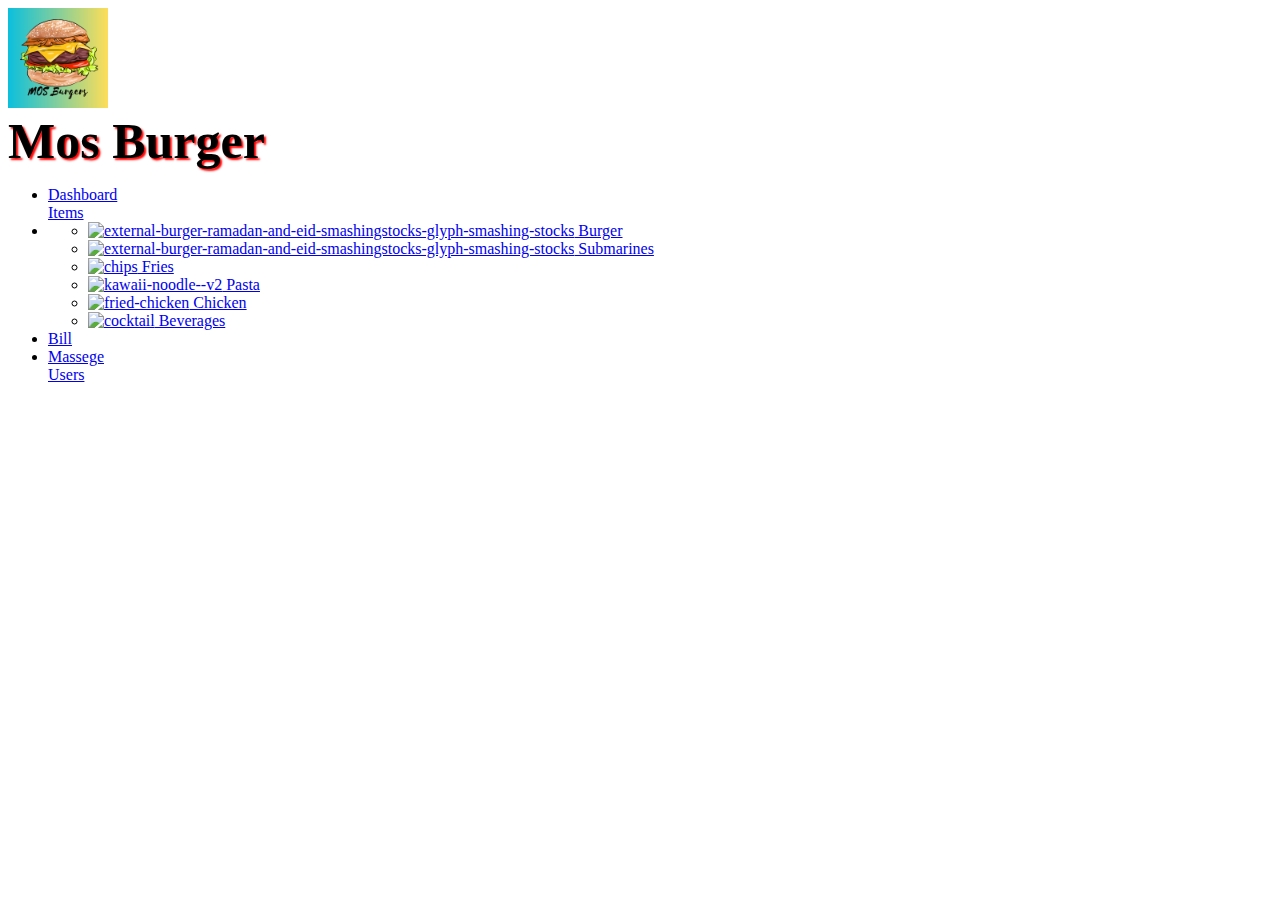
==== Beverages.html @ a5de5234 "add Items index files" ====
<!doctype html>
<html lang="en">
    <head>
        <title>Title</title>
        <!-- Required meta tags -->
        <meta charset="utf-8" />
        <meta
            name="viewport"
            content="width=device-width, initial-scale=1, shrink-to-fit=no"
        />

        <!-- Bootstrap CSS v5.2.1 -->
        <link
            href="https://cdn.jsdelivr.net/npm/bootstrap@5.3.2/dist/css/bootstrap.min.css"
            rel="stylesheet"
            integrity="sha384-T3c6CoIi6uLrA9TneNEoa7RxnatzjcDSCmG1MXxSR1GAsXEV/Dwwykc2MPK8M2HN"
            crossorigin="anonymous"
        />
    </head>

    <body>
        <header>
            <div class="fixed-top">
                <div class="container-fluid">
                    <div class="row py-2 bg-light">
                        <div class="col-md-2">
                            <a href="../'">
                                <img class="img-fluid" src="logo/MOS Burgers.png" width="100px" alt="Mos-Buger">
                            </a>
                        </div>
                        <div class="col-md-8"></div>
                        <div class="col-md-2 pt-2 text-end pe-4 d-none d-sm-block"
                            style=" color: black; text-shadow: 2px 2px 2px red; font-size: 50px; font-weight: 600;">
                            Mos Burger
                        </div>
                    </div>
                </div>
    
                <!-- place navbar here -->
    
                <nav class="navbar navbar-expand-lg navbar-dark bg-dark">
                    <div class="container-fluid">
                        <a class="navbar-brand" href="../"></a>
                        <div id="navbarSupportedContent" class="collapse navbar-collapse">
                            <ul class="navbar-nav ms-auto mb-2 mb-lg-0">
                                <li class="nav-item">
                                    <a class="nav-link active" aria-current="page" href="index.html">Dashboard</a>
                                </li>
                                <a id="navbarDropdown" class="nav-link dropdown-toggle" href="#" role="button"
                                    data-bs-toggle="dropdown" aria-expanded="false">
                                    Items
                                </a>
                                <li class="nav-item dropdown">
                                    <ul class="dropdown-menu" aria-labelledby="navbarDropdown">
                                        <li>
                                            <a class="dropdown-item" href="burger.html"><img width="25" height="25" src="https://img.icons8.com/external-smashingstocks-glyph-smashing-stocks/66/external-burger-ramadan-and-eid-smashingstocks-glyph-smashing-stocks.png" alt="external-burger-ramadan-and-eid-smashingstocks-glyph-smashing-stocks"/>
                                                Burger
                                            </a>
                                        </li>
                                        <li>
                                            <a class="dropdown-item" href="Submarines.html"><img width="30" height="25" src="https://img.icons8.com/external-smashingstocks-glyph-smashing-stocks/66/external-burger-ramadan-and-eid-smashingstocks-glyph-smashing-stocks.png" alt="external-burger-ramadan-and-eid-smashingstocks-glyph-smashing-stocks"/>
                                                Submarines
                                            </a>
                                        </li>
                                        <li>
                                            <a class="dropdown-item" href="Fries.html"><img width="25" height="25" src="https://img.icons8.com/ios-glyphs/30/chips.png" alt="chips"/>
                                                Fries
                                            </a>
                                        </li>
                                        <li>
                                            <a class="dropdown-item" href="Pasta.html"><img width="25" height="25" src="https://img.icons8.com/ios-filled/50/kawaii-noodle--v2.png" alt="kawaii-noodle--v2"/>
                                                Pasta
                                            </a>
                                        </li>
                                        <li>
                                            <a class="dropdown-item" href="Chicken.html"><img width="25" height="25" src="https://img.icons8.com/ios-filled/50/fried-chicken.png" alt="fried-chicken"/>
                                                Chicken
                                            </a>
                                        </li>
                                        <li>
                                            <a class="dropdown-item active" href="#"><img width="25" height="25" src="https://img.icons8.com/ios-filled/50/cocktail.png" alt="cocktail"/>
                                                Beverages
                                            </a>
                                        </li>
                                    </ul>
                                </li>
                                <li class="nav-item">
                                    <a class="nav-link" aria-current="page" href="Bill.html" tabindex="-1"
                                        aria-disabled="true">Bill</a>
                                </li>
                                <li class="nav-item">
                                    <a class="nav-link" aria-current="page" href="../" tabindex="-1"
                                        aria-disabled="true">Massege</a>
                                </li>
                                <form class="d-flex mx-4">
                                    <a class="btn btn-sm btn-success text-uppercase" href="#" target="_blank">Users</a>
                                </form>
                            </ul>
                        </div>
                    </div>
                </nav>
    
    
    
            </div>
        </header>
        <main></main>
        <footer>
            <!-- place footer here -->
        </footer>
        <!-- Bootstrap JavaScript Libraries -->
        <script
            src="https://cdn.jsdelivr.net/npm/@popperjs/core@2.11.8/dist/umd/popper.min.js"
            integrity="sha384-I7E8VVD/ismYTF4hNIPjVp/Zjvgyol6VFvRkX/vR+Vc4jQkC+hVqc2pM8ODewa9r"
            crossorigin="anonymous"
        ></script>

        <script
            src="https://cdn.jsdelivr.net/npm/bootstrap@5.3.2/dist/js/bootstrap.min.js"
            integrity="sha384-BBtl+eGJRgqQAUMxJ7pMwbEyER4l1g+O15P+16Ep7Q9Q+zqX6gSbd85u4mG4QzX+"
            crossorigin="anonymous"
        ></script>
    </body>
</html>
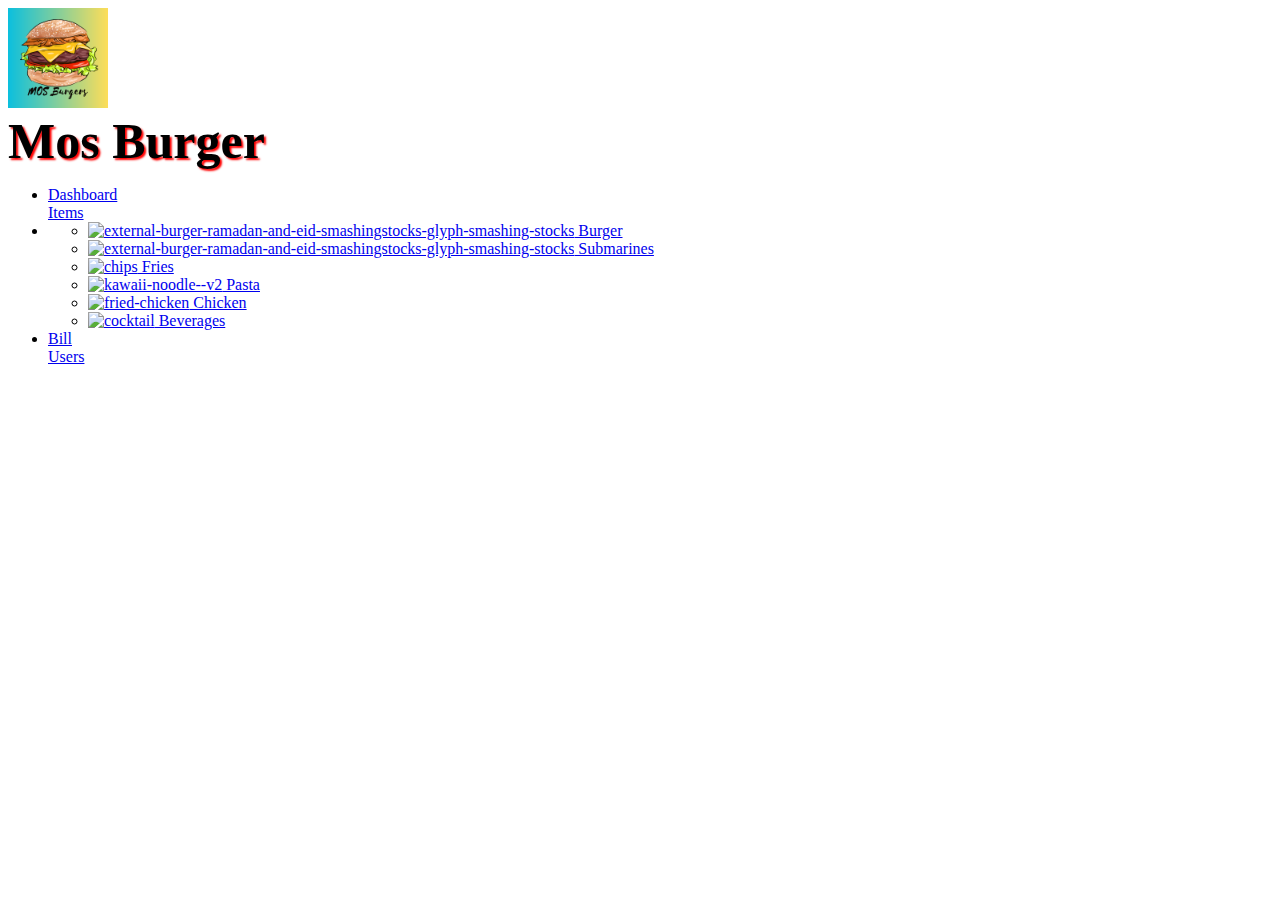
==== commit 5afcb99b: "Create an User.html and add User.html" ====
--- a/Beverages.html
+++ b/Beverages.html
@@ -88,12 +88,12 @@
                                     <a class="nav-link" aria-current="page" href="Bill.html" tabindex="-1"
                                         aria-disabled="true">Bill</a>
                                 </li>
-                                <li class="nav-item">
+                                <!-- <li class="nav-item">
                                     <a class="nav-link" aria-current="page" href="../" tabindex="-1"
                                         aria-disabled="true">Massege</a>
-                                </li>
+                                </li> -->
                                 <form class="d-flex mx-4">
-                                    <a class="btn btn-sm btn-success text-uppercase" href="#" target="_blank">Users</a>
+                                    <a class="btn btn-sm btn-success text-uppercase" href="Users.html" target="_blank">Users</a>
                                 </form>
                             </ul>
                         </div>
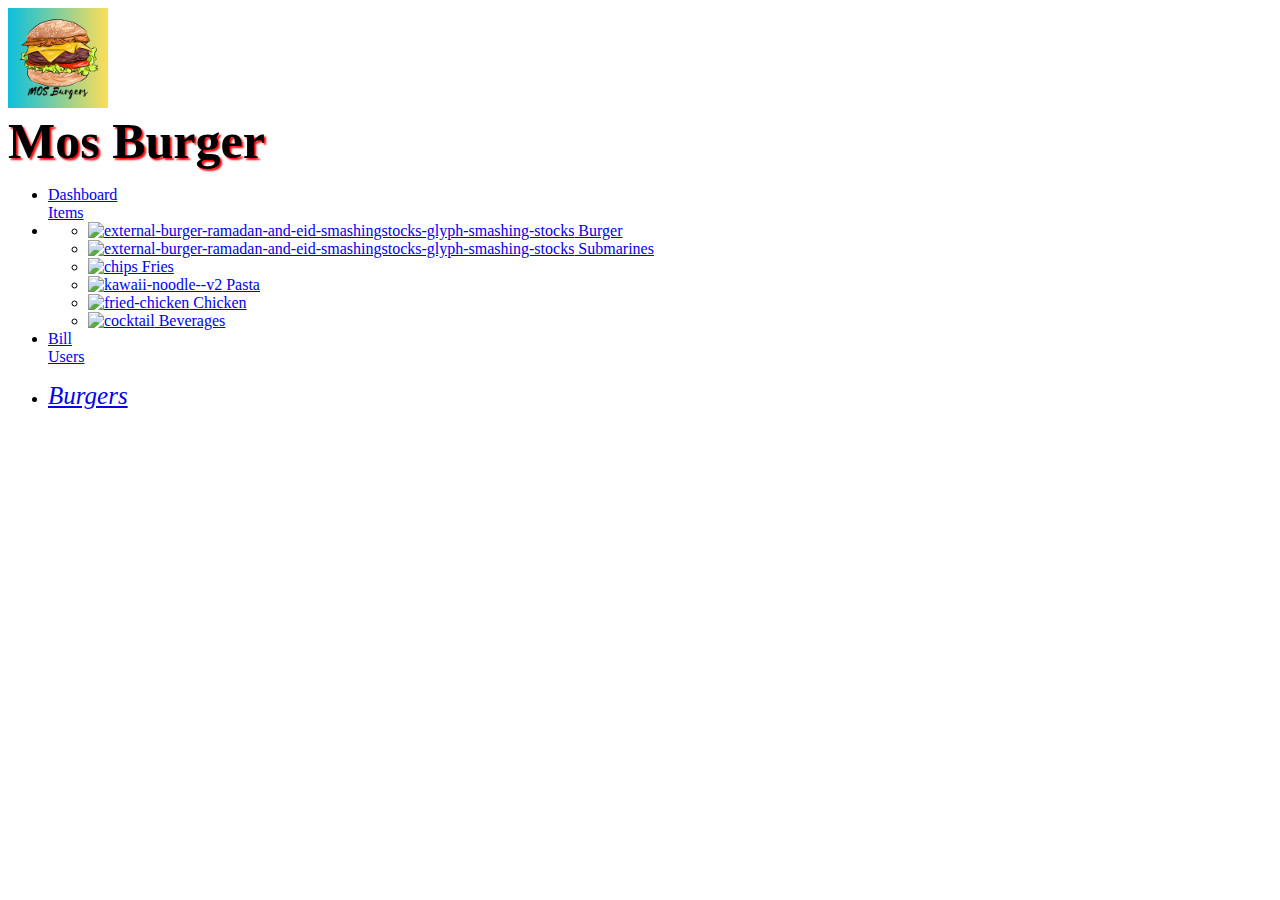
==== commit 419e98fc: "add cards for burgers Items" ====
--- a/Beverages.html
+++ b/Beverages.html
@@ -1,7 +1,7 @@
 <!doctype html>
 <html lang="en">
     <head>
-        <title>Title</title>
+        <title>Beverages Items</title>
         <!-- Required meta tags -->
         <meta charset="utf-8" />
         <meta
@@ -99,7 +99,18 @@
                         </div>
                     </div>
                 </nav>
-    
+                <nav class="navbar navbar-expand-lg navbar-dark bg-info">
+                    <div class="container-fluid">
+                        <a class="navbar-brand" href="../"></a>
+                        <div id="navbarSupportedContent" class="collapse navbar-collapse">
+                            <ul class="navbar-nav ms-auto mb-2 mb-lg-0">
+                                <li class="nav-item">
+                                    <a class="nav-link active" aria-current="page"  href="#" style="font-size: 25px; font-style: italic;">Burgers</a>
+                                </li>
+                            </ul>
+                                  </div>
+                    </div>
+                </nav>
     
     
             </div>
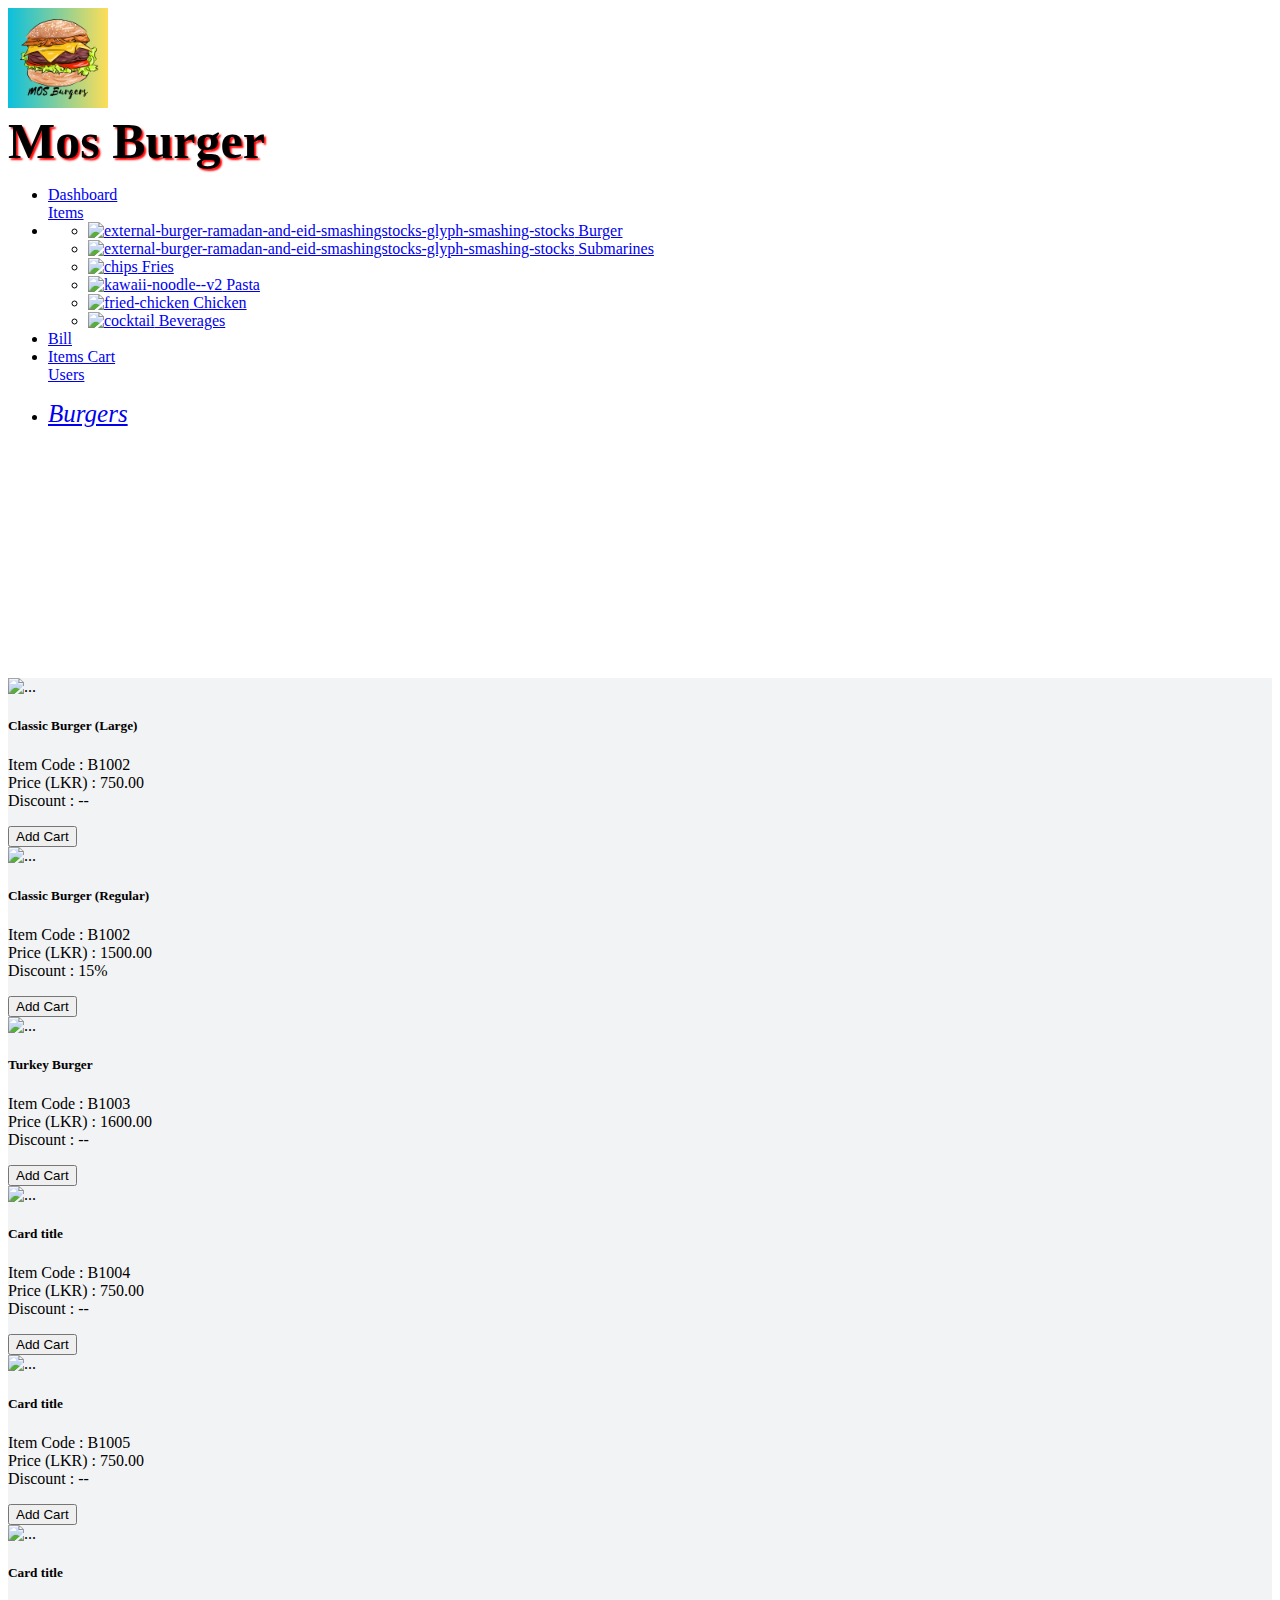
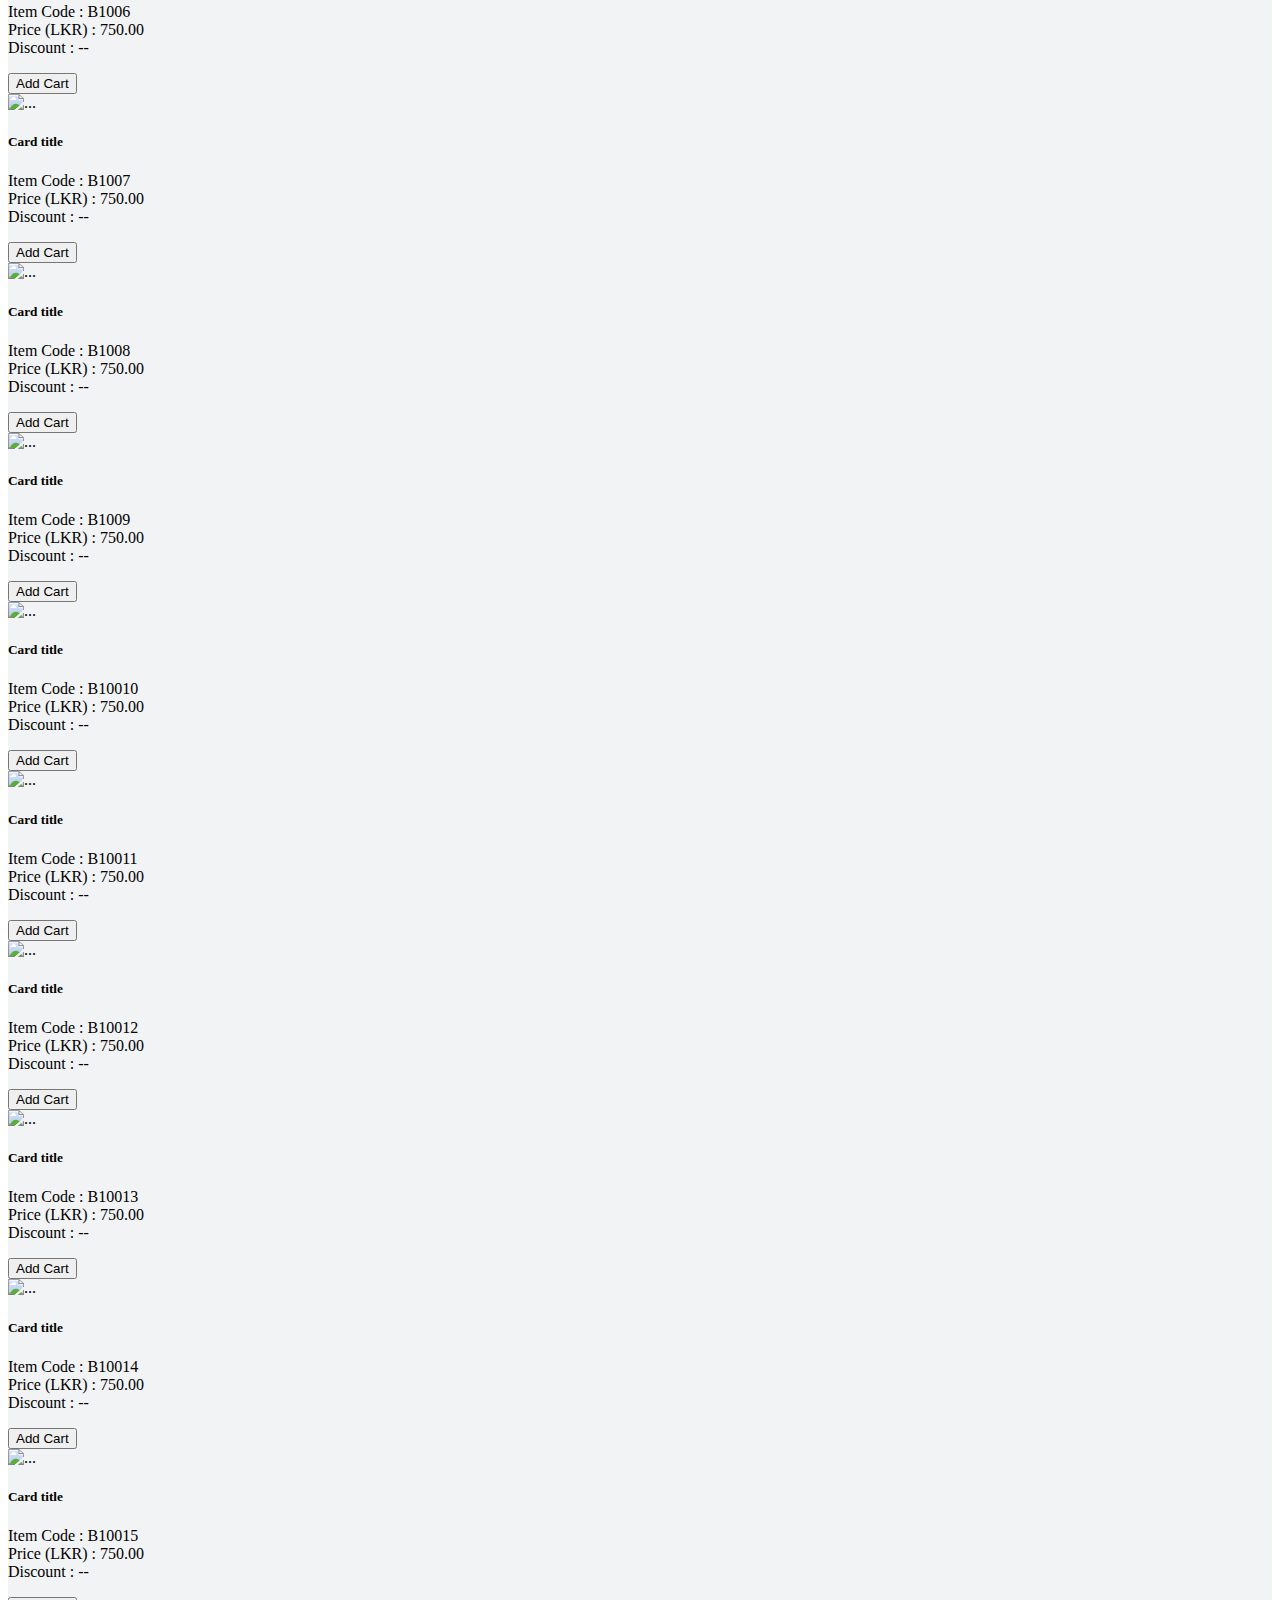
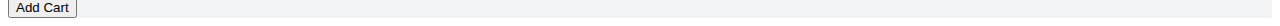
==== commit 48377df2: "add Burgers images" ====
--- a/Beverages.html
+++ b/Beverages.html
@@ -88,6 +88,10 @@
                                     <a class="nav-link" aria-current="page" href="Bill.html" tabindex="-1"
                                         aria-disabled="true">Bill</a>
                                 </li>
+                                <li class="nav-item">
+                                    <a class="nav-link" aria-current="page" href="ItemsCart.html" tabindex="-1"
+                                        aria-disabled="true">Items Cart</a>
+                                </li>
                                 <!-- <li class="nav-item">
                                     <a class="nav-link" aria-current="page" href="../" tabindex="-1"
                                         aria-disabled="true">Massege</a>
@@ -115,7 +119,162 @@
     
             </div>
         </header>
-        <main></main>
+        <div class="container-fluid mb-5" style="background-color:#F2F3F4; margin-top: 250px;">
+            <div class="row row-cols-1 row-cols-md-3 g-4">
+                <div class="col">
+                    <div class="card">
+                        <img src="logo/hamburger-5630646.jpg" class="card-img-top" alt="...">
+                        <div class="card-body">
+                            <h5 class="card-title">Classic Burger (Large) </h5>
+                            <p class="card-text">Item Code : B1002<br>Price (LKR) : 750.00 <br>Discount : -- </p>
+                            <button>Add Cart</button>
+                        </div>
+                    </div>
+                </div>
+                <div class="col">
+                    <div class="card">
+                        <img src="..." class="card-img-top" alt="...">
+                        <div class="card-body">
+                            <h5 class="card-title">Classic Burger (Regular) </h5>
+                            <p class="card-text">Item Code : B1002<br>Price (LKR) : 1500.00 <br>Discount : 15% </p>
+                            <button>Add Cart</button>
+                        </div>
+                    </div>
+                </div>
+    
+                <div class="col">
+                    <div class="card">
+                        <img src="..." class="card-img-top" alt="...">
+                        <div class="card-body">
+                            <h5 class="card-title">Turkey Burger </h5>
+                            <p class="card-text">Item Code : B1003<br>Price (LKR) : 1600.00 <br>Discount : -- </p>
+                            <button>Add Cart</button>
+                        </div>
+                    </div>
+                </div>
+                <div class="col">
+                    <div class="card">
+                        <img src="..." class="card-img-top" alt="...">
+                        <div class="card-body">
+                            <h5 class="card-title">Card title</h5>
+                            <p class="card-text">Item Code : B1004<br>Price (LKR) : 750.00 <br>Discount : -- </p>
+                            <button>Add Cart</button>
+                        </div>
+                    </div>
+                </div>
+                <div class="col">
+                    <div class="card">
+                        <img src="..." class="card-img-top" alt="...">
+                        <div class="card-body">
+                            <h5 class="card-title">Card title</h5>
+                            <p class="card-text">Item Code : B1005<br>Price (LKR) : 750.00 <br>Discount : -- </p>
+                            <button>Add Cart</button>
+                        </div>
+                    </div>
+                </div>
+                <div class="col">
+                    <div class="card">
+                        <img src="..." class="card-img-top" alt="...">
+                        <div class="card-body">
+                            <h5 class="card-title">Card title</h5>
+                            <p class="card-text">Item Code : B1006<br>Price (LKR) : 750.00 <br>Discount : -- </p>
+                            <button>Add Cart</button>
+                        </div>
+                    </div>
+                </div>
+                <div class="col">
+                    <div class="card">
+                        <img src="..." class="card-img-top" alt="...">
+                        <div class="card-body">
+                            <h5 class="card-title">Card title</h5>
+                            <p class="card-text">Item Code : B1007<br>Price (LKR) : 750.00 <br>Discount : -- </p>
+                            <button>Add Cart</button>
+                        </div>
+                    </div>
+                </div>
+                <div class="col">
+                    <div class="card">
+                        <img src="..." class="card-img-top" alt="...">
+                        <div class="card-body">
+                            <h5 class="card-title">Card title</h5>
+                            <p class="card-text">Item Code : B1008<br>Price (LKR) : 750.00 <br>Discount : -- </p>
+                            <button>Add Cart</button>
+                        </div>
+                    </div>
+                </div>
+                <div class="col">
+                    <div class="card">
+                        <img src="..." class="card-img-top" alt="...">
+                        <div class="card-body">
+                            <h5 class="card-title">Card title</h5>
+                            <p class="card-text">Item Code : B1009<br>Price (LKR) : 750.00 <br>Discount : -- </p>
+                            <button>Add Cart</button>
+                        </div>
+                    </div>
+                </div>
+                <div class="col">
+                    <div class="card">
+                        <img src="..." class="card-img-top" alt="...">
+                        <div class="card-body">
+                            <h5 class="card-title">Card title</h5>
+                            <p class="card-text">Item Code : B10010<br>Price (LKR) : 750.00 <br>Discount : -- </p>
+                            <button>Add Cart</button>
+                        </div>
+                    </div>
+                </div>
+                <div class="col">
+                    <div class="card">
+                        <img src="..." class="card-img-top" alt="...">
+                        <div class="card-body">
+                            <h5 class="card-title">Card title</h5>
+                            <p class="card-text">Item Code : B10011<br>Price (LKR) : 750.00 <br>Discount : -- </p>
+                            <button>Add Cart</button>
+                        </div>
+                    </div>
+                </div>
+                <div class="col">
+                    <div class="card">
+                        <img src="..." class="card-img-top" alt="...">
+                        <div class="card-body">
+                            <h5 class="card-title">Card title</h5>
+                            <p class="card-text">Item Code : B10012<br>Price (LKR) : 750.00 <br>Discount : -- </p>
+                            <button>Add Cart</button>
+                        </div>
+                    </div>
+                </div>
+                <div class="col">
+                    <div class="card">
+                        <img src="..." class="card-img-top" alt="...">
+                        <div class="card-body">
+                            <h5 class="card-title">Card title</h5>
+                            <p class="card-text">Item Code : B10013<br>Price (LKR) : 750.00 <br>Discount : -- </p>
+                            <button>Add Cart</button>
+                        </div>
+                    </div>
+                </div>
+                <div class="col">
+                    <div class="card">
+                        <img src="..." class="card-img-top" alt="...">
+                        <div class="card-body">
+                            <h5 class="card-title">Card title</h5>
+                            <p class="card-text">Item Code : B10014<br>Price (LKR) : 750.00 <br>Discount : -- </p>
+                            <button>Add Cart</button>
+                        </div>
+                    </div>
+                </div>
+                <div class="col">
+                    <div class="card">
+                        <img src="..." class="card-img-top" alt="...">
+                        <div class="card-body">
+                            <h5 class="card-title">Card title</h5>
+                            <p class="card-text">Item Code : B10015<br>Price (LKR) : 750.00 <br>Discount : -- </p>
+                            <button>Add Cart</button>
+                        </div>
+                    </div>
+                </div>
+    
+            </div>
+        </div>
         <footer>
             <!-- place footer here -->
         </footer>
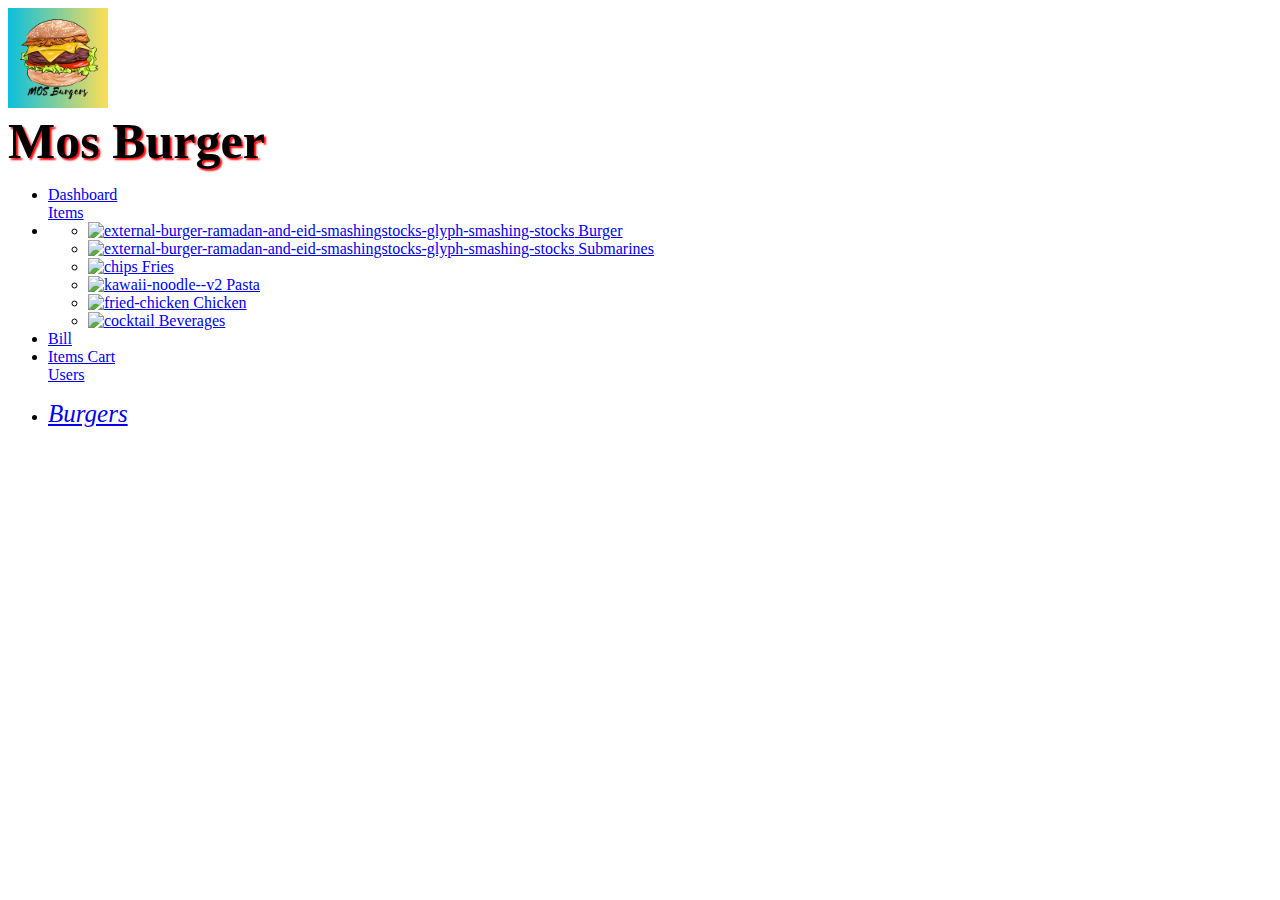
==== commit fd6cb2cd: "add check out form" ====
--- a/Beverages.html
+++ b/Beverages.html
@@ -119,162 +119,13 @@
     
             </div>
         </header>
-        <div class="container-fluid mb-5" style="background-color:#F2F3F4; margin-top: 250px;">
-            <div class="row row-cols-1 row-cols-md-3 g-4">
-                <div class="col">
-                    <div class="card">
-                        <img src="logo/hamburger-5630646.jpg" class="card-img-top" alt="...">
-                        <div class="card-body">
-                            <h5 class="card-title">Classic Burger (Large) </h5>
-                            <p class="card-text">Item Code : B1002<br>Price (LKR) : 750.00 <br>Discount : -- </p>
-                            <button>Add Cart</button>
-                        </div>
-                    </div>
-                </div>
-                <div class="col">
-                    <div class="card">
-                        <img src="..." class="card-img-top" alt="...">
-                        <div class="card-body">
-                            <h5 class="card-title">Classic Burger (Regular) </h5>
-                            <p class="card-text">Item Code : B1002<br>Price (LKR) : 1500.00 <br>Discount : 15% </p>
-                            <button>Add Cart</button>
-                        </div>
-                    </div>
-                </div>
-    
-                <div class="col">
-                    <div class="card">
-                        <img src="..." class="card-img-top" alt="...">
-                        <div class="card-body">
-                            <h5 class="card-title">Turkey Burger </h5>
-                            <p class="card-text">Item Code : B1003<br>Price (LKR) : 1600.00 <br>Discount : -- </p>
-                            <button>Add Cart</button>
-                        </div>
-                    </div>
-                </div>
-                <div class="col">
-                    <div class="card">
-                        <img src="..." class="card-img-top" alt="...">
-                        <div class="card-body">
-                            <h5 class="card-title">Card title</h5>
-                            <p class="card-text">Item Code : B1004<br>Price (LKR) : 750.00 <br>Discount : -- </p>
-                            <button>Add Cart</button>
-                        </div>
-                    </div>
-                </div>
-                <div class="col">
-                    <div class="card">
-                        <img src="..." class="card-img-top" alt="...">
-                        <div class="card-body">
-                            <h5 class="card-title">Card title</h5>
-                            <p class="card-text">Item Code : B1005<br>Price (LKR) : 750.00 <br>Discount : -- </p>
-                            <button>Add Cart</button>
-                        </div>
-                    </div>
-                </div>
-                <div class="col">
-                    <div class="card">
-                        <img src="..." class="card-img-top" alt="...">
-                        <div class="card-body">
-                            <h5 class="card-title">Card title</h5>
-                            <p class="card-text">Item Code : B1006<br>Price (LKR) : 750.00 <br>Discount : -- </p>
-                            <button>Add Cart</button>
-                        </div>
-                    </div>
-                </div>
-                <div class="col">
-                    <div class="card">
-                        <img src="..." class="card-img-top" alt="...">
-                        <div class="card-body">
-                            <h5 class="card-title">Card title</h5>
-                            <p class="card-text">Item Code : B1007<br>Price (LKR) : 750.00 <br>Discount : -- </p>
-                            <button>Add Cart</button>
-                        </div>
-                    </div>
-                </div>
-                <div class="col">
-                    <div class="card">
-                        <img src="..." class="card-img-top" alt="...">
-                        <div class="card-body">
-                            <h5 class="card-title">Card title</h5>
-                            <p class="card-text">Item Code : B1008<br>Price (LKR) : 750.00 <br>Discount : -- </p>
-                            <button>Add Cart</button>
-                        </div>
-                    </div>
-                </div>
-                <div class="col">
-                    <div class="card">
-                        <img src="..." class="card-img-top" alt="...">
-                        <div class="card-body">
-                            <h5 class="card-title">Card title</h5>
-                            <p class="card-text">Item Code : B1009<br>Price (LKR) : 750.00 <br>Discount : -- </p>
-                            <button>Add Cart</button>
-                        </div>
-                    </div>
-                </div>
-                <div class="col">
-                    <div class="card">
-                        <img src="..." class="card-img-top" alt="...">
-                        <div class="card-body">
-                            <h5 class="card-title">Card title</h5>
-                            <p class="card-text">Item Code : B10010<br>Price (LKR) : 750.00 <br>Discount : -- </p>
-                            <button>Add Cart</button>
-                        </div>
-                    </div>
-                </div>
-                <div class="col">
-                    <div class="card">
-                        <img src="..." class="card-img-top" alt="...">
-                        <div class="card-body">
-                            <h5 class="card-title">Card title</h5>
-                            <p class="card-text">Item Code : B10011<br>Price (LKR) : 750.00 <br>Discount : -- </p>
-                            <button>Add Cart</button>
-                        </div>
-                    </div>
-                </div>
-                <div class="col">
-                    <div class="card">
-                        <img src="..." class="card-img-top" alt="...">
-                        <div class="card-body">
-                            <h5 class="card-title">Card title</h5>
-                            <p class="card-text">Item Code : B10012<br>Price (LKR) : 750.00 <br>Discount : -- </p>
-                            <button>Add Cart</button>
-                        </div>
-                    </div>
-                </div>
-                <div class="col">
-                    <div class="card">
-                        <img src="..." class="card-img-top" alt="...">
-                        <div class="card-body">
-                            <h5 class="card-title">Card title</h5>
-                            <p class="card-text">Item Code : B10013<br>Price (LKR) : 750.00 <br>Discount : -- </p>
-                            <button>Add Cart</button>
-                        </div>
-                    </div>
-                </div>
-                <div class="col">
-                    <div class="card">
-                        <img src="..." class="card-img-top" alt="...">
-                        <div class="card-body">
-                            <h5 class="card-title">Card title</h5>
-                            <p class="card-text">Item Code : B10014<br>Price (LKR) : 750.00 <br>Discount : -- </p>
-                            <button>Add Cart</button>
-                        </div>
-                    </div>
-                </div>
-                <div class="col">
-                    <div class="card">
-                        <img src="..." class="card-img-top" alt="...">
-                        <div class="card-body">
-                            <h5 class="card-title">Card title</h5>
-                            <p class="card-text">Item Code : B10015<br>Price (LKR) : 750.00 <br>Discount : -- </p>
-                            <button>Add Cart</button>
-                        </div>
-                    </div>
-                </div>
-    
-            </div>
-        </div>
+        <main>
+
+
+            
+
+
+        </main>
         <footer>
             <!-- place footer here -->
         </footer>
